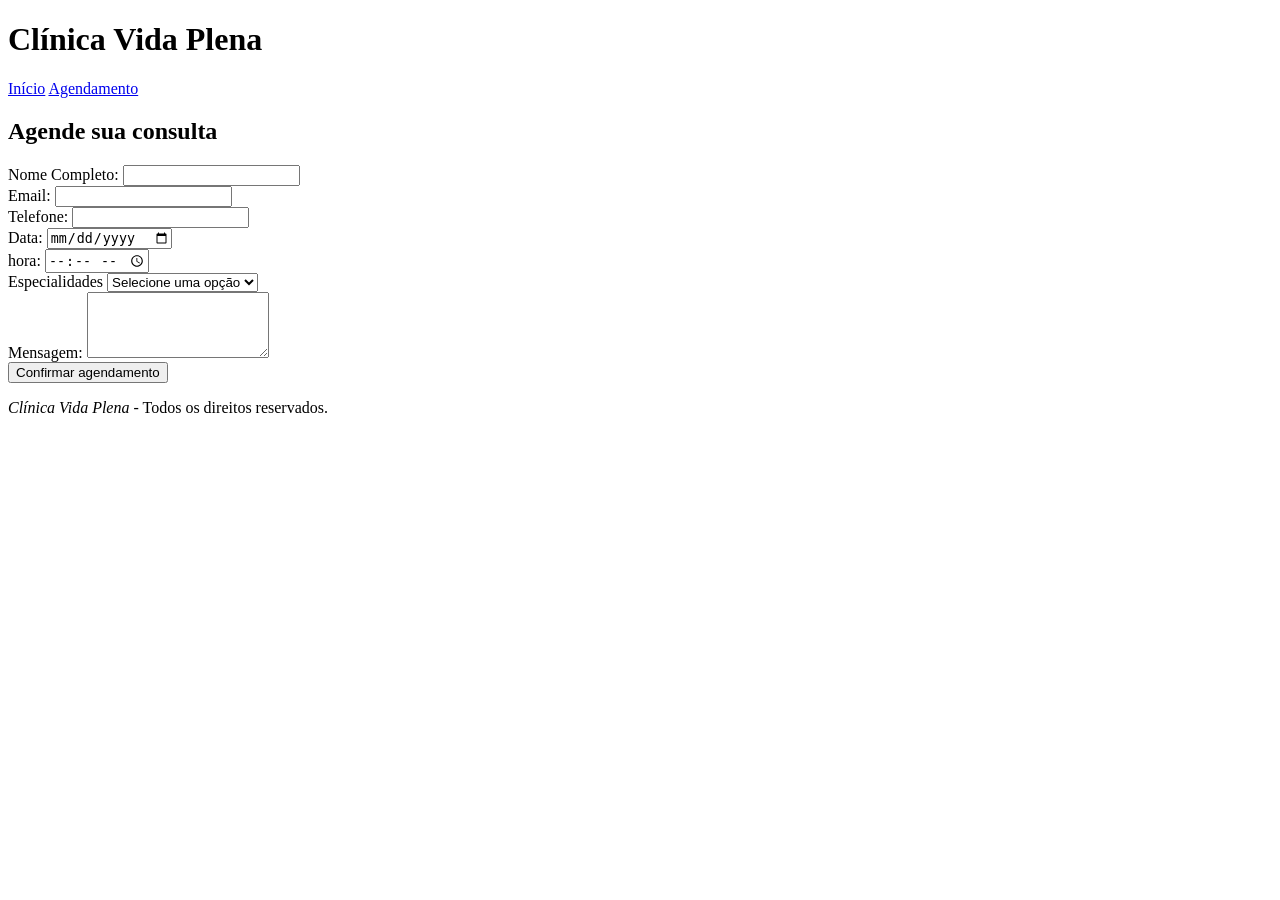
==== agendamento.html @ bc882059 "Cópia do projeto Clínica Vida Plena (sem CSS)" ====
<!DOCTYPE html>
<html lang="pt-BR">

<head>
    <meta charset="UTF-8">
    <meta name="viewport" content="width=device-width, initial-scale=1.0">
    <title>Agendamento - Clínica Vida Plena</title>
</head>

<body>

    <header>
        <h1>Clínica Vida Plena</h1>
        <nav>
            <a href="index.html">Início</a>
            <a href="agendamento.html">Agendamento</a>
        </nav>
    </header>

    <main>
        <H2>Agende sua consulta</H2>
        <form action="#" method="post">
            <label for="nome">Nome Completo:</label>
            <input 
                type="text" name="nome" id="nome" required> 
            <br>
            <label for="email">Email:</label>
            <input type="email" name="email" id="email">
            <br>
            <label for="telefone">Telefone:</label>
            <input 
                  type="tel"
                  name="telefone"
                 id="telefone" 
                 required
                 inputmode="numeric"
                 maxlength="15"
                 pattern="(?:\(?[1-9]{2}\)?\s?)?(?:9\d{4}|\d{4})-?\d{4}"
                 title="Digite com DDD. Ex: (17) 98765-4321 ou 17987654321"
            >
            <br>
            <label for="data">Data:</label>
            <input type="date" name="data" id="data" required>
            <br>
            <label for="hora">hora:</label>
            <input type="time" name="hora" id="hora" required>
            <br>
            <label for="especialidades">Especialidades</label>
            <select name="especialidades" id="especialidades" required>
                <option value="">Selecione uma opção</option>
                <option value="clinico-geral">Clínico Geral</option>
                <option value="cardiologia">Cardiologia</option>
                <option value="dermatologia">Dermatologia</option>
                <option value="pediatria">Pediatria</option>
            </select>
            <br>
            <label for="mensagem">Mensagem:</label>
            <textarea name="mensagem" id="mensagem" rows="4"></textarea>
            <br>
            <button type="submit">Confirmar agendamento</button>
        </form>
    </main>

    <footer>
        <p>
            <i>Clínica Vida Plena</i> - Todos os direitos reservados.
        </p>
    </footer>

</body>

</html>
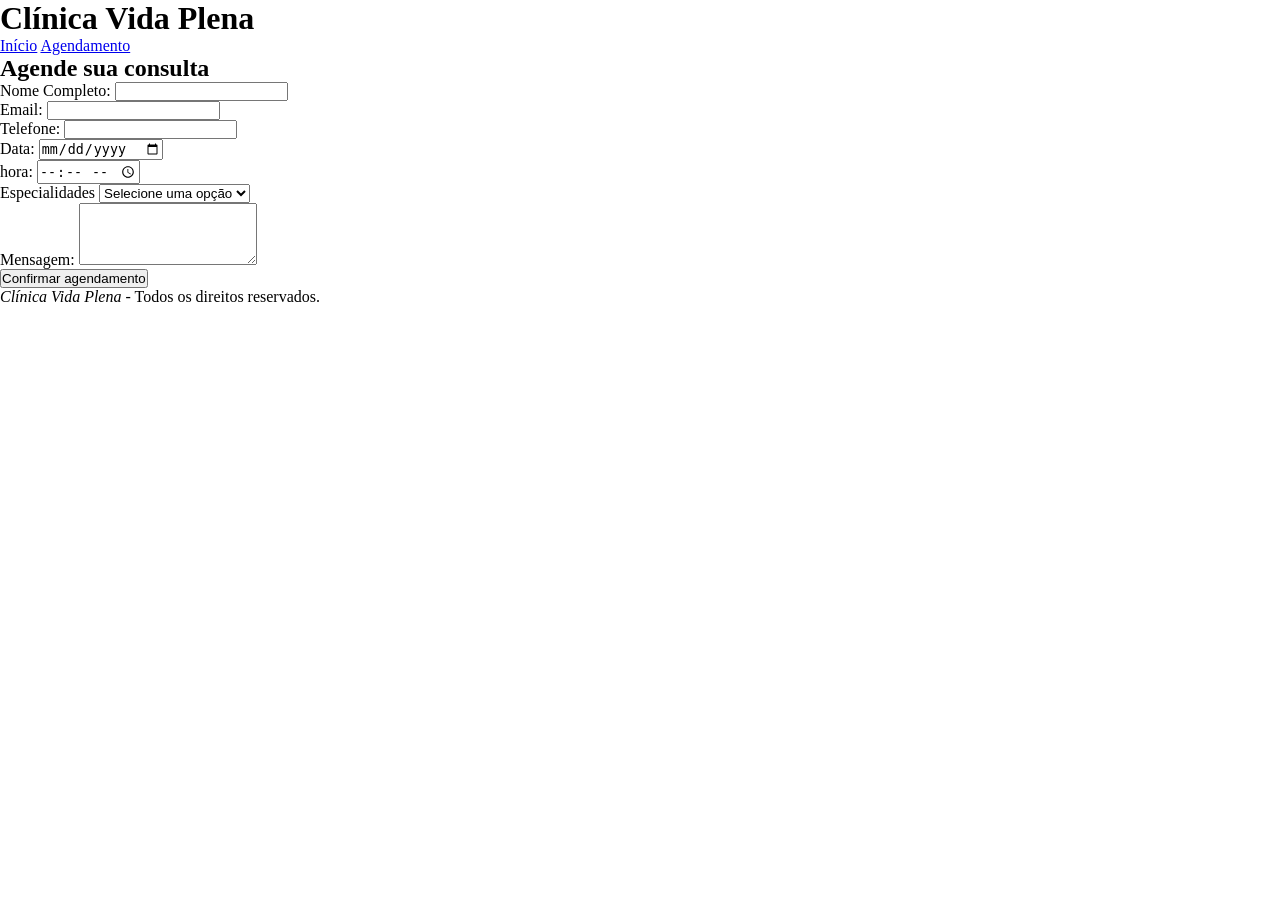
==== commit b7ab825f: "Reset universal e conexão do style.css" ====
--- a/agendamento.html
+++ b/agendamento.html
@@ -5,6 +5,7 @@
     <meta charset="UTF-8">
     <meta name="viewport" content="width=device-width, initial-scale=1.0">
     <title>Agendamento - Clínica Vida Plena</title>
+     <link rel="stylesheet" href="style.css">
 </head>
 
 <body>
--- a/style.css
+++ b/style.css
@@ -0,0 +1,5 @@
+* {
+    margin:0;
+    padding: 0;
+    box-sizing: border-box;
+}
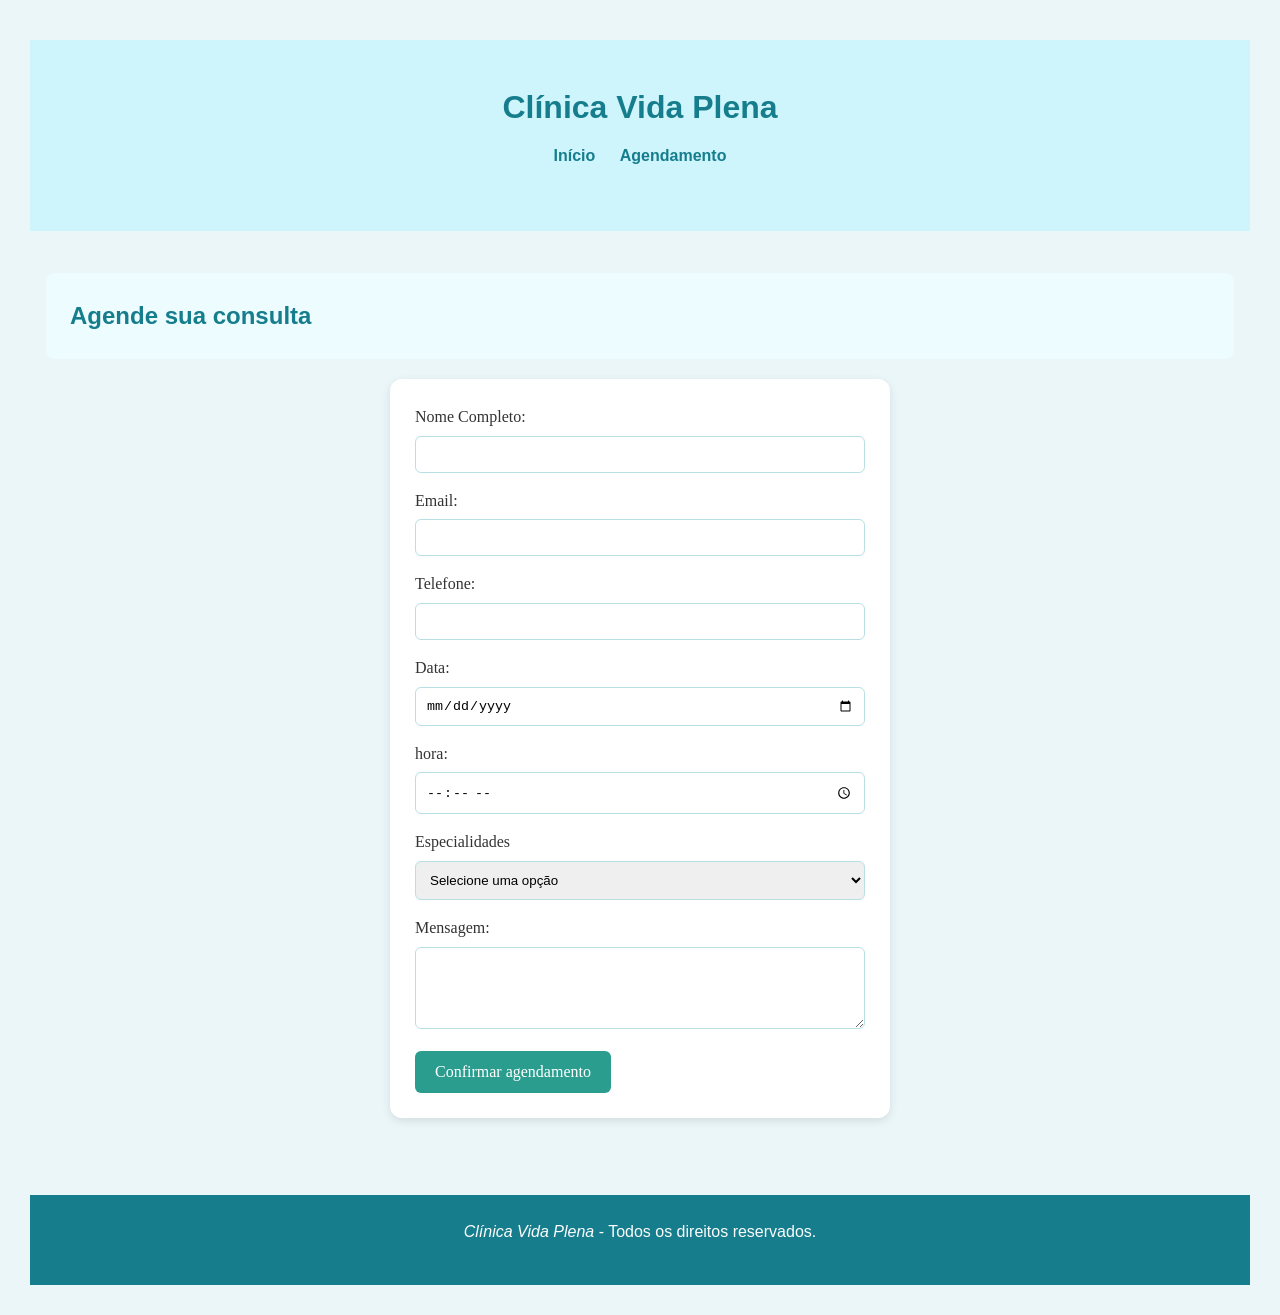
==== commit a6845974: "Seletores de classe e de ID e mais algumas tags" ====
--- a/agendamento.html
+++ b/agendamento.html
@@ -19,14 +19,14 @@
     </header>
 
     <main>
-        <H2>Agende sua consulta</H2>
-        <form action="#" method="post">
+        <H2 id="agendamento">Agende sua consulta</H2>
+        <form action="#" method="post" class="formulário">
             <label for="nome">Nome Completo:</label>
             <input 
-                type="text" name="nome" id="nome" required> 
+                type="text" name="nome" id="nome" required class="campo"> 
             <br>
             <label for="email">Email:</label>
-            <input type="email" name="email" id="email">
+            <input type="email" name="email" id="email" class="campo">
             <br>
             <label for="telefone">Telefone:</label>
             <input 
@@ -38,16 +38,17 @@
                  maxlength="15"
                  pattern="(?:\(?[1-9]{2}\)?\s?)?(?:9\d{4}|\d{4})-?\d{4}"
                  title="Digite com DDD. Ex: (17) 98765-4321 ou 17987654321"
+                 class="campo"
             >
             <br>
             <label for="data">Data:</label>
-            <input type="date" name="data" id="data" required>
+            <input type="date" name="data" id="data" required class="campo">
             <br>
             <label for="hora">hora:</label>
-            <input type="time" name="hora" id="hora" required>
+            <input type="time" name="hora" id="hora" required class="campo">
             <br>
             <label for="especialidades">Especialidades</label>
-            <select name="especialidades" id="especialidades" required>
+            <select name="especialidades" id="especialidades" required class="opção">
                 <option value="">Selecione uma opção</option>
                 <option value="clinico-geral">Clínico Geral</option>
                 <option value="cardiologia">Cardiologia</option>
@@ -56,13 +57,13 @@
             </select>
             <br>
             <label for="mensagem">Mensagem:</label>
-            <textarea name="mensagem" id="mensagem" rows="4"></textarea>
+            <textarea name="mensagem" id="mensagem" rows="4" class="areadetexto"></textarea>
             <br>
             <button type="submit">Confirmar agendamento</button>
         </form>
     </main>
 
-    <footer>
+    <footer id="pe">
         <p>
             <i>Clínica Vida Plena</i> - Todos os direitos reservados.
         </p>
--- a/style.css
+++ b/style.css
@@ -2,4 +2,131 @@
     margin:0;
     padding: 0;
     box-sizing: border-box;
+}
+
+body {
+    font-family: Arial, sans-serif;
+    background-color: #eaf6f8;
+    color: #333;
+    margin: 0;
+    padding: 30px;
+     line-height: 1.6;
+}
+
+
+h1 {
+    color: #167d8d;
+    text-align: center;
+    margin-bottom: 10px;
+    margin-top: 10px;
+}
+
+
+nav {
+    text-align: center;
+    margin-bottom: 30px;
+}
+
+
+nav a {
+    color: #167d8d;
+    text-decoration: none;
+    margin: 0px 10px;
+    font-weight: bold;
+}
+
+nav a:hover {
+    color: #0d5661;
+    text-decoration:solid;
+}
+
+
+h2 {
+    color: #167d8d;
+    text-align:left;
+    padding: 0px 30px;
+}
+
+
+p {
+    line-height: 1.6;
+    margin-bottom: 16px;
+}
+
+
+header {
+    background-color: #ccf6fdea;
+    padding: 32px 16px;
+    text-align: center;
+    margin-bottom: 10px;
+    margin-top: 10px;
+}
+
+main {
+    max-width: 960;
+    margin: 0 auto;
+    padding: 32px 16px;
+}
+
+footer {
+    text-align: center;
+    margin-top: 25px;
+    color: #fcfcfc;
+    background-color: #167d8d;
+    padding: 24px 16px;
+}
+
+button {
+    background-color: #2a9d8f;
+    color: white;
+    border: none;
+    padding: 12px 20px;
+    border-radius: 6px;
+    cursor: pointer;
+    font-size: 16px;
+    font-family: Georgia, 'Times New Roman', Times, serif;
+}
+
+button:hover {
+    background-color: #217c72;
+}
+
+label {
+    font-family: 'Times New Roman', Times, serif;
+}
+
+.campo,
+.opção,
+.areadetexto {
+    width: 100%;
+    padding: 10px;
+    margin: 6px 0 15px;
+    border: 1px solid #b8dfe4;
+    border-radius: 6px;
+    box-sizing: border-box;
+}
+
+.formulário {
+    background-color: white;
+    max-width: 500px;
+    margin: 20px auto;
+    padding: 25px;
+    border-radius: 12px;
+    box-shadow: 0 3px 10px rgba(0, 0, 0, 0.1);
+}
+
+#sobre {
+    background-color: #eefdffdb;
+    border-radius: 8px;
+    padding: 24px;
+}
+
+#pe {
+     padding: 24px 0px;
+}
+
+#agendamento {
+    background-color: #eefdffdb;
+    border-radius: 8px;
+    padding: 24px;
 }
